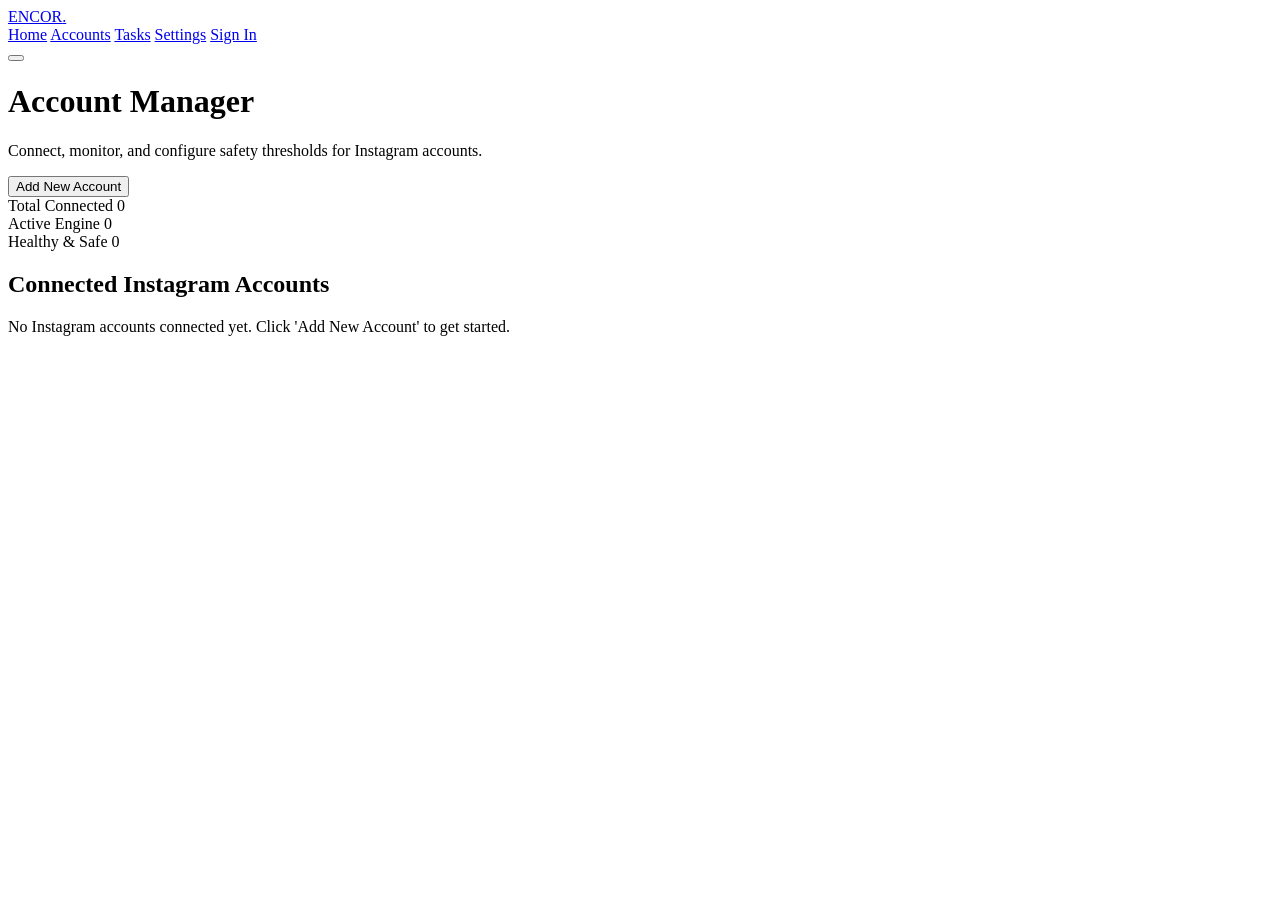
==== pages/accounts.html @ 89f01c03 "Implement full Targeting & Discovery engine (13 Playwright actions, API routers, Account/Task/Settin" ====
<!DOCTYPE html>
<html lang="en">
<head>
    <meta charset="UTF-8">
    <meta name="viewport" content="width=device-width, initial-scale=1.0">
    <title>Encor - Instagram Accounts</title>
    
    <!-- Google Fonts (8 Fonts) -->
    <link rel="preconnect" href="https://fonts.googleapis.com">
    <link rel="preconnect" href="https://fonts.gstatic.com" crossorigin>
    <link href="https://fonts.googleapis.com/css2?family=Crimson+Pro:ital,wght@0,400;1,600&family=Inter:wght@300;400;500;600&family=JetBrains+Mono:wght@400;500&family=Outfit:wght@400;600;700;800&family=Plus+Jakarta+Sans:wght@500;600&family=Poppins:wght@400;600&family=Sora:wght@400;600&family=Space+Grotesk:wght@500;700&display=swap" rel="stylesheet">
    
    <link rel="stylesheet" href="/static/css/style.css">
</head>
<body>

    <!-- Transition Overlay -->
    <div id="page-overlay" class="page-overlay"></div>

    <!-- Navigation Bar -->
    <nav class="navbar" id="navbar">
        <div class="nav-container">
            <a href="/" class="nav-brand font-heading">
                ENCOR<span class="brand-accent">.</span>
            </a>
            
            <div class="nav-menu" id="nav-menu">
                <a href="/" class="nav-link font-accent">Home</a>
                <a href="/accounts" class="nav-link active font-accent">Accounts</a>
                <a href="/tasks" class="nav-link font-accent">Tasks</a>
                <a href="/settings" class="nav-link font-accent">Settings</a>
                <a href="/login" class="nav-link font-accent nav-login-btn">Sign In</a>
            </div>

            <button class="burger-btn" id="burger-btn" aria-label="Toggle navigation">
                <span class="burger-bar"></span>
                <span class="burger-bar"></span>
                <span class="burger-bar"></span>
            </button>
        </div>
    </nav>

    <!-- Main Content Container -->
    <main class="dashboard-container">
        
        <!-- Header Section -->
        <header class="dashboard-header reveal-item">
            <div class="header-titles">
                <h1 class="font-heading page-title">Account Manager</h1>
                <p class="font-body text-muted">Connect, monitor, and configure safety thresholds for Instagram accounts.</p>
            </div>
            <button class="btn-primary font-accent" id="open-add-modal-btn">Add New Account</button>
        </header>

        <!-- Stats Bar -->
        <section class="stats-grid reveal-item">
            <div class="stat-card">
                <span class="stat-label font-accent">Total Connected</span>
                <span class="stat-value font-mono" id="stat-total-accounts">0</span>
            </div>
            <div class="stat-card">
                <span class="stat-label font-accent">Active Engine</span>
                <span class="stat-value font-mono" id="stat-active-accounts">0</span>
            </div>
            <div class="stat-card">
                <span class="stat-label font-accent">Healthy & Safe</span>
                <span class="stat-value font-mono text-green" id="stat-safe-accounts">0</span>
            </div>
        </section>

        <!-- Accounts Grid / Table -->
        <section class="reveal-item section-margin">
            <h2 class="font-heading section-title">Connected Instagram Accounts</h2>
            <div id="accounts-container" class="accounts-grid">
                <!-- Dynamically populated or empty state -->
                <div class="empty-state" id="accounts-empty-state">
                    <p class="font-body text-muted">No Instagram accounts connected yet. Click 'Add New Account' to get started.</p>
                </div>
            </div>
        </section>

    </main>

    <!-- Modal for Adding Account -->
    <div class="modal-backdrop" id="add-account-modal" style="display: none;">
        <div class="modal-content card-glow">
            <h3 class="font-heading modal-title">Add Instagram Account</h3>
            <form id="add-account-form">
                <div class="form-group">
                    <label class="font-accent">Username</label>
                    <input type="text" id="acc-username" class="form-input font-body" placeholder="e.g. target_brand" required>
                </div>
                <div class="form-group">
                    <label class="font-accent">Password</label>
                    <input type="password" id="acc-password" class="form-input font-body" placeholder="Optional if using cookies">
                </div>
                <div class="form-row">
                    <div class="form-group">
                        <label class="font-accent">Daily Likes Limit</label>
                        <input type="number" id="acc-likes-limit" class="form-input font-mono" value="100">
                    </div>
                    <div class="form-group">
                        <label class="font-accent">Daily Follows Limit</label>
                        <input type="number" id="acc-follows-limit" class="form-input font-mono" value="50">
                    </div>
                </div>
                <div class="modal-actions">
                    <button type="button" class="btn-secondary font-accent" id="close-modal-btn">Cancel</button>
                    <button type="submit" class="btn-primary font-accent">Save Account</button>
                </div>
            </form>
        </div>
    </div>

    <!-- Page JavaScript -->
    <script src="/static/js/app.js"></script>
    <script src="/static/js/accounts.js"></script>
</body>
</html>
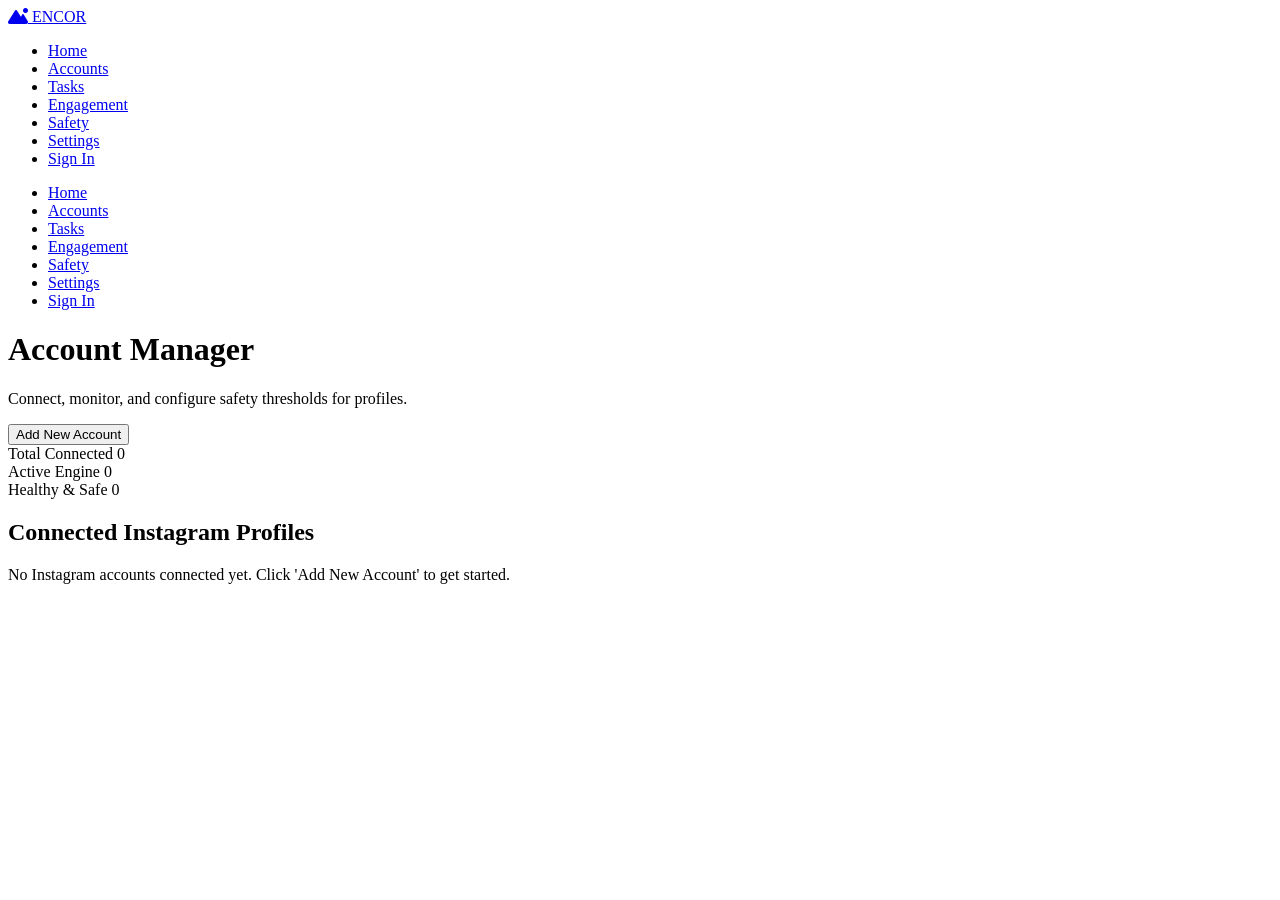
==== commit c78a1132: "Unify website design consistency across all 7 pages with exact match to reference aesthetic, logo, f" ====
--- a/pages/accounts.html
+++ b/pages/accounts.html
@@ -3,13 +3,16 @@
 <head>
     <meta charset="UTF-8">
     <meta name="viewport" content="width=device-width, initial-scale=1.0">
-    <title>Encor - Instagram Accounts</title>
+    <title>ENCOR - Instagram Accounts</title>
     
-    <!-- Google Fonts (8 Fonts) -->
+    <!-- Google Fonts -->
     <link rel="preconnect" href="https://fonts.googleapis.com">
     <link rel="preconnect" href="https://fonts.gstatic.com" crossorigin>
-    <link href="https://fonts.googleapis.com/css2?family=Crimson+Pro:ital,wght@0,400;1,600&family=Inter:wght@300;400;500;600&family=JetBrains+Mono:wght@400;500&family=Outfit:wght@400;600;700;800&family=Plus+Jakarta+Sans:wght@500;600&family=Poppins:wght@400;600&family=Sora:wght@400;600&family=Space+Grotesk:wght@500;700&display=swap" rel="stylesheet">
+    <link href="https://fonts.googleapis.com/css2?family=Anton&family=Caveat:wght@400..700&family=Inter:wght@300;400;600;700&family=JetBrains+Mono:wght@400;500;700&display=swap" rel="stylesheet">
     
+    <!-- FontAwesome for icons -->
+    <link rel="stylesheet" href="https://cdnjs.cloudflare.com/ajax/libs/font-awesome/6.4.0/css/all.min.css">
+
     <link rel="stylesheet" href="/static/css/style.css">
 </head>
 <body>
@@ -18,61 +21,76 @@
     <div id="page-overlay" class="page-overlay"></div>
 
     <!-- Navigation Bar -->
-    <nav class="navbar" id="navbar">
-        <div class="nav-container">
-            <a href="/" class="nav-brand font-heading">
-                ENCOR<span class="brand-accent">.</span>
-            </a>
-            
-            <div class="nav-menu" id="nav-menu">
-                <a href="/" class="nav-link font-accent">Home</a>
-                <a href="/accounts" class="nav-link active font-accent">Accounts</a>
-                <a href="/tasks" class="nav-link font-accent">Tasks</a>
-                <a href="/settings" class="nav-link font-accent">Settings</a>
-                <a href="/login" class="nav-link font-accent nav-login-btn">Sign In</a>
-            </div>
+    <nav id="navbar">
+        <a href="/" class="logo font-display">
+            <i class="fa-solid fa-mountain-sun text-amber-500"></i>
+            ENCOR
+        </a>
+        
+        <!-- Desktop Links -->
+        <ul class="nav-links font-body">
+            <li><a href="/">Home</a></li>
+            <li><a href="/accounts" class="active">Accounts</a></li>
+            <li><a href="/tasks">Tasks</a></li>
+            <li><a href="/engagement">Engagement</a></li>
+            <li><a href="/safety">Safety</a></li>
+            <li><a href="/settings">Settings</a></li>
+            <li><a href="/login">Sign In</a></li>
+        </ul>
 
-            <button class="burger-btn" id="burger-btn" aria-label="Toggle navigation">
-                <span class="burger-bar"></span>
-                <span class="burger-bar"></span>
-                <span class="burger-bar"></span>
-            </button>
+        <!-- Burger Menu Icon -->
+        <div class="burger-menu" id="burger">
+            <div class="burger-line line1"></div>
+            <div class="burger-line line2"></div>
+            <div class="burger-line line3"></div>
         </div>
     </nav>
+
+    <!-- Mobile Menu Overlay -->
+    <div class="mobile-menu" id="mobile-menu">
+        <ul>
+            <li><a href="/" class="mobile-link">Home</a></li>
+            <li><a href="/accounts" class="mobile-link active">Accounts</a></li>
+            <li><a href="/tasks" class="mobile-link">Tasks</a></li>
+            <li><a href="/engagement" class="mobile-link">Engagement</a></li>
+            <li><a href="/safety" class="mobile-link">Safety</a></li>
+            <li><a href="/settings" class="mobile-link">Settings</a></li>
+            <li><a href="/login" class="mobile-link">Sign In</a></li>
+        </ul>
+    </div>
 
     <!-- Main Content Container -->
     <main class="dashboard-container">
         
         <!-- Header Section -->
-        <header class="dashboard-header reveal-item">
-            <div class="header-titles">
-                <h1 class="font-heading page-title">Account Manager</h1>
-                <p class="font-body text-muted">Connect, monitor, and configure safety thresholds for Instagram accounts.</p>
+        <header class="dashboard-header reveal">
+            <div>
+                <h1 class="page-title font-display">Account Manager</h1>
+                <p class="page-subtitle font-script">Connect, monitor, and configure safety thresholds for profiles.</p>
             </div>
-            <button class="btn-primary font-accent" id="open-add-modal-btn">Add New Account</button>
+            <button class="btn btn-primary" id="open-add-modal-btn">Add New Account</button>
         </header>
 
         <!-- Stats Bar -->
-        <section class="stats-grid reveal-item">
+        <section class="stats-grid reveal">
             <div class="stat-card">
-                <span class="stat-label font-accent">Total Connected</span>
+                <span class="stat-label">Total Connected</span>
                 <span class="stat-value font-mono" id="stat-total-accounts">0</span>
             </div>
             <div class="stat-card">
-                <span class="stat-label font-accent">Active Engine</span>
-                <span class="stat-value font-mono" id="stat-active-accounts">0</span>
+                <span class="stat-label">Active Engine</span>
+                <span class="stat-value font-mono text-amber" id="stat-active-accounts">0</span>
             </div>
             <div class="stat-card">
-                <span class="stat-label font-accent">Healthy & Safe</span>
+                <span class="stat-label">Healthy & Safe</span>
                 <span class="stat-value font-mono text-green" id="stat-safe-accounts">0</span>
             </div>
         </section>
 
-        <!-- Accounts Grid / Table -->
-        <section class="reveal-item section-margin">
-            <h2 class="font-heading section-title">Connected Instagram Accounts</h2>
+        <!-- Accounts Grid -->
+        <section class="section-margin reveal">
+            <h2 class="font-display text-2xl mb-4 text-white">Connected Instagram Profiles</h2>
             <div id="accounts-container" class="accounts-grid">
-                <!-- Dynamically populated or empty state -->
                 <div class="empty-state" id="accounts-empty-state">
                     <p class="font-body text-muted">No Instagram accounts connected yet. Click 'Add New Account' to get started.</p>
                 </div>
@@ -83,30 +101,30 @@
 
     <!-- Modal for Adding Account -->
     <div class="modal-backdrop" id="add-account-modal" style="display: none;">
-        <div class="modal-content card-glow">
-            <h3 class="font-heading modal-title">Add Instagram Account</h3>
+        <div class="modal-content card">
+            <h3 class="font-display modal-title">Add Instagram Account</h3>
             <form id="add-account-form">
                 <div class="form-group">
-                    <label class="font-accent">Username</label>
-                    <input type="text" id="acc-username" class="form-input font-body" placeholder="e.g. target_brand" required>
+                    <label>Username</label>
+                    <input type="text" id="acc-username" class="form-input" placeholder="e.g. target_brand" required>
                 </div>
                 <div class="form-group">
-                    <label class="font-accent">Password</label>
-                    <input type="password" id="acc-password" class="form-input font-body" placeholder="Optional if using cookies">
+                    <label>Password</label>
+                    <input type="password" id="acc-password" class="form-input" placeholder="Optional if using cookies">
                 </div>
                 <div class="form-row">
                     <div class="form-group">
-                        <label class="font-accent">Daily Likes Limit</label>
+                        <label>Daily Likes Limit</label>
                         <input type="number" id="acc-likes-limit" class="form-input font-mono" value="100">
                     </div>
                     <div class="form-group">
-                        <label class="font-accent">Daily Follows Limit</label>
+                        <label>Daily Follows Limit</label>
                         <input type="number" id="acc-follows-limit" class="form-input font-mono" value="50">
                     </div>
                 </div>
                 <div class="modal-actions">
-                    <button type="button" class="btn-secondary font-accent" id="close-modal-btn">Cancel</button>
-                    <button type="submit" class="btn-primary font-accent">Save Account</button>
+                    <button type="button" class="btn btn-secondary" id="close-modal-btn">Cancel</button>
+                    <button type="submit" class="btn btn-primary">Save Account</button>
                 </div>
             </form>
         </div>
